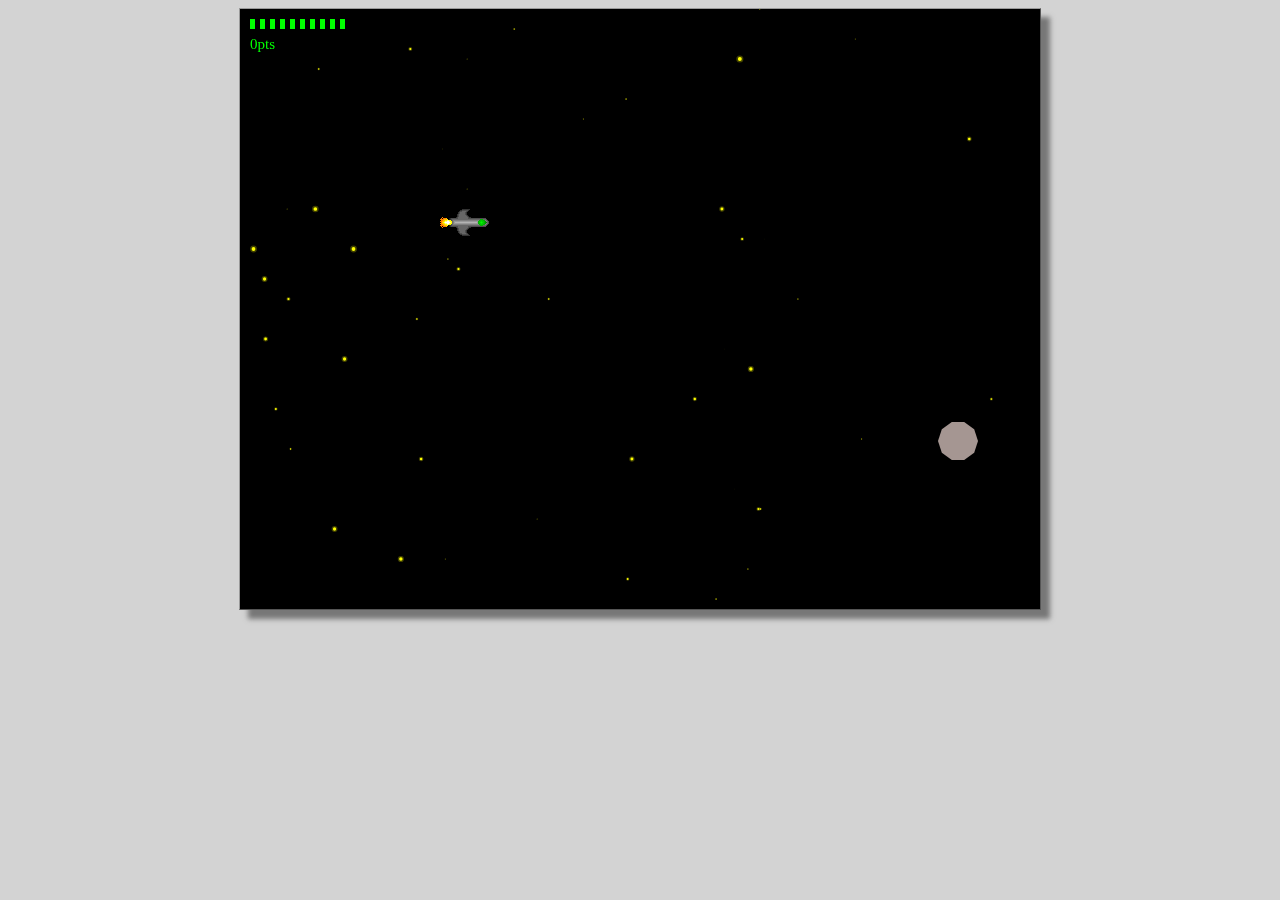
==== index.html @ e230567a "Initial commit" ====
<?xml version="1.0" encoding="UTF-8" ?>
<!DOCTYPE html>
<html xmlns="http://www.w3.org/1999/xhtml" xml:lang="en" lang="en">
<head>
    <meta charset="utf-8" />
    <meta name="viewport" content="width=device-width, user-scalable=no, initial-scale=1" />
    <title>CGT 353 - Project 2</title>
    <link rel="stylesheet" type="text/css" href="css/style.css" />
    <script type="text/javascript" src="js/jquery-1.8.1.js"></script>
</head>
<body>
    <!----------------- GAME -------------------->
    <div id="window">
        <canvas id="gameWindow" width="1024" height="768">Your browser does not support canvas :(</canvas>
    </div>
    
    <!----------------- DEBUG ------------------->
    <div id="debug" class="hidden">
        <div id="validate">
            <p><a href="http://html5.validator.nu/?doc=http%3A%2F%2Fcgtweb3.tech.purdue.edu%2F353%2Fshutt%2FProject2%2F">Validate XHTML5</a></p>
        </div>
        
        <div id="tools">
            <p><a href="http://getfirebug.com/logging">Console Reference</a></p>
        </div>
    </div>
    
    <!----------------- SCRIPTS ----------------->
    <script type="text/javascript" src="js/fix.js"></script>
    <script type="text/javascript" src="js/constants.js"></script>
    <script type="text/javascript" src="js/prototypesCollisionDetection.js"></script>
    <script type="text/javascript" src="js/prototypesBullet.js"></script>
    <script type="text/javascript" src="js/prototypesPlayer.js"></script>
    <script type="text/javascript" src="js/prototypesStar.js"></script>
    <script type="text/javascript" src="js/prototypesBackground.js"></script>
    <script type="text/javascript" src="js/prototypesEnemy.js"></script>
    <script type="text/javascript" src="js/prototypesEnemyAI.js"></script>
    <script type="text/javascript" src="js/prototypesGame.js"></script>
    <script type="text/javascript" src="js/game.js"></script>
</body>
</html>
---- css/style.css ----
body {
    background-color: lightgray;
}

image, canvas {
    user-select: none;
    -ms-user-select: none;
    -webkit-user-select: none;
    -khtml-user-select: none;
    -moz-user-select: none;
    -webkit-touch-callout: none;
    -webkit-user-drag: none;
}

#window {
    height: 770 px;
    margin: 0 auto;
    width: 1026px;
}

#gameWindow {
    background-color: white;
    border: 1px solid #555;
    border-top-color: #999;
    border-left-color: #999;
    box-shadow: 9px 9px 5px 0px #777;
        -moz-box-shadow: 9px 9px 5px 0px #777;
        -webkit-box-shadow: 9px 9px 5px 0px #777;
    height: 768px;
    width: 1024px;
}

#debug {
    border: 1px dashed gray;
    background-color: lightgray;
    margin-top: 10px;
    padding: 10px;
}

.hidden {
    display: none;
}
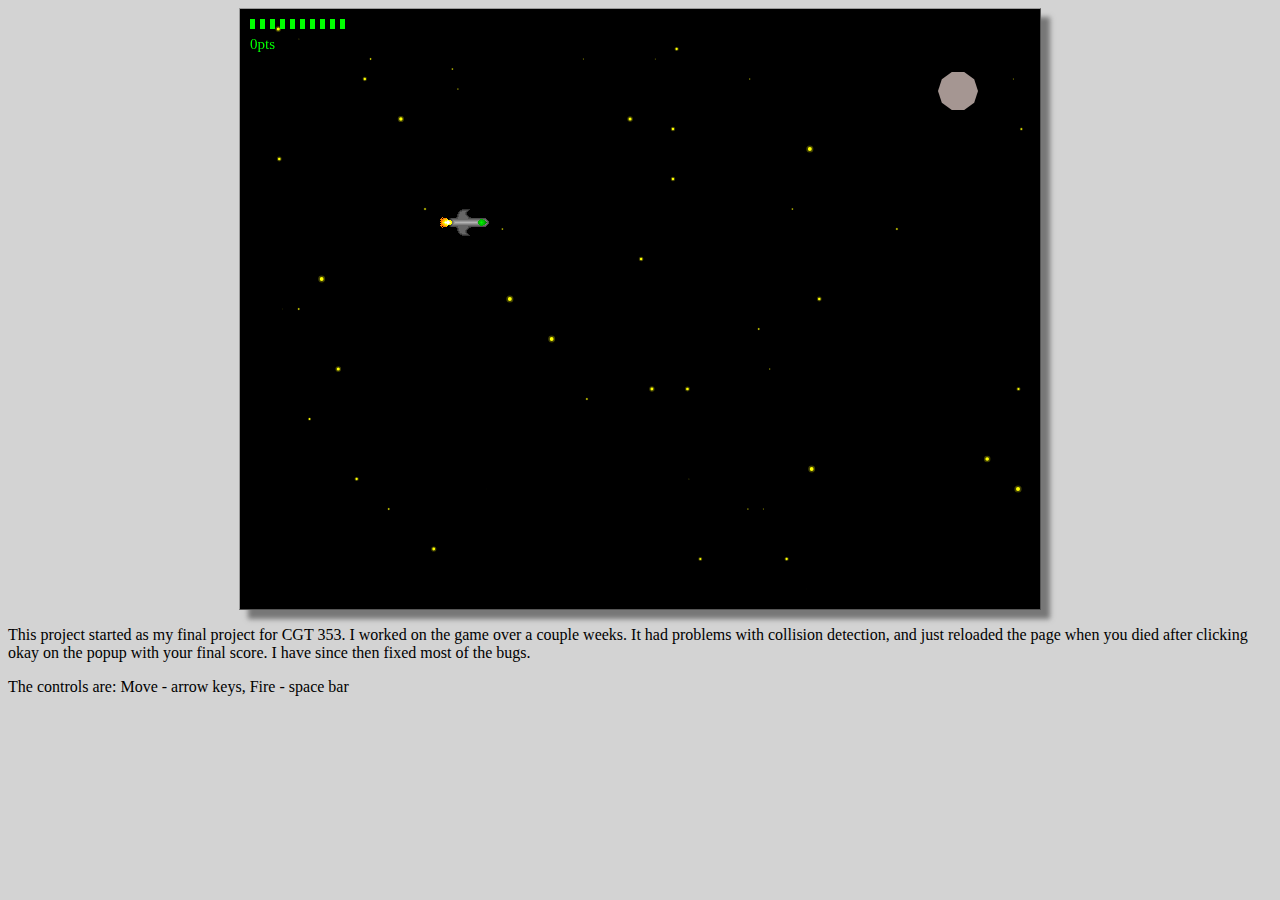
==== commit 9a393455: "Move index.html back to root" ====
--- a/index.html
+++ b/index.html
@@ -12,6 +12,11 @@
     <!----------------- GAME -------------------->
     <div id="window">
         <canvas id="gameWindow" width="1024" height="768">Your browser does not support canvas :(</canvas>
+    </div>
+    
+    <div>
+        <p>This project started as my final project for CGT 353. I worked on the game over a couple weeks. It had problems with collision detection, and just reloaded the page when you died after clicking okay on the popup with your final score. I have since then fixed most of the bugs.</p>
+        <p>The controls are: Move - arrow keys, Fire - space bar</p>
     </div>
     
     <!----------------- DEBUG ------------------->
@@ -38,4 +43,4 @@
     <script type="text/javascript" src="js/prototypesGame.js"></script>
     <script type="text/javascript" src="js/game.js"></script>
 </body>
-</html>+</html>
